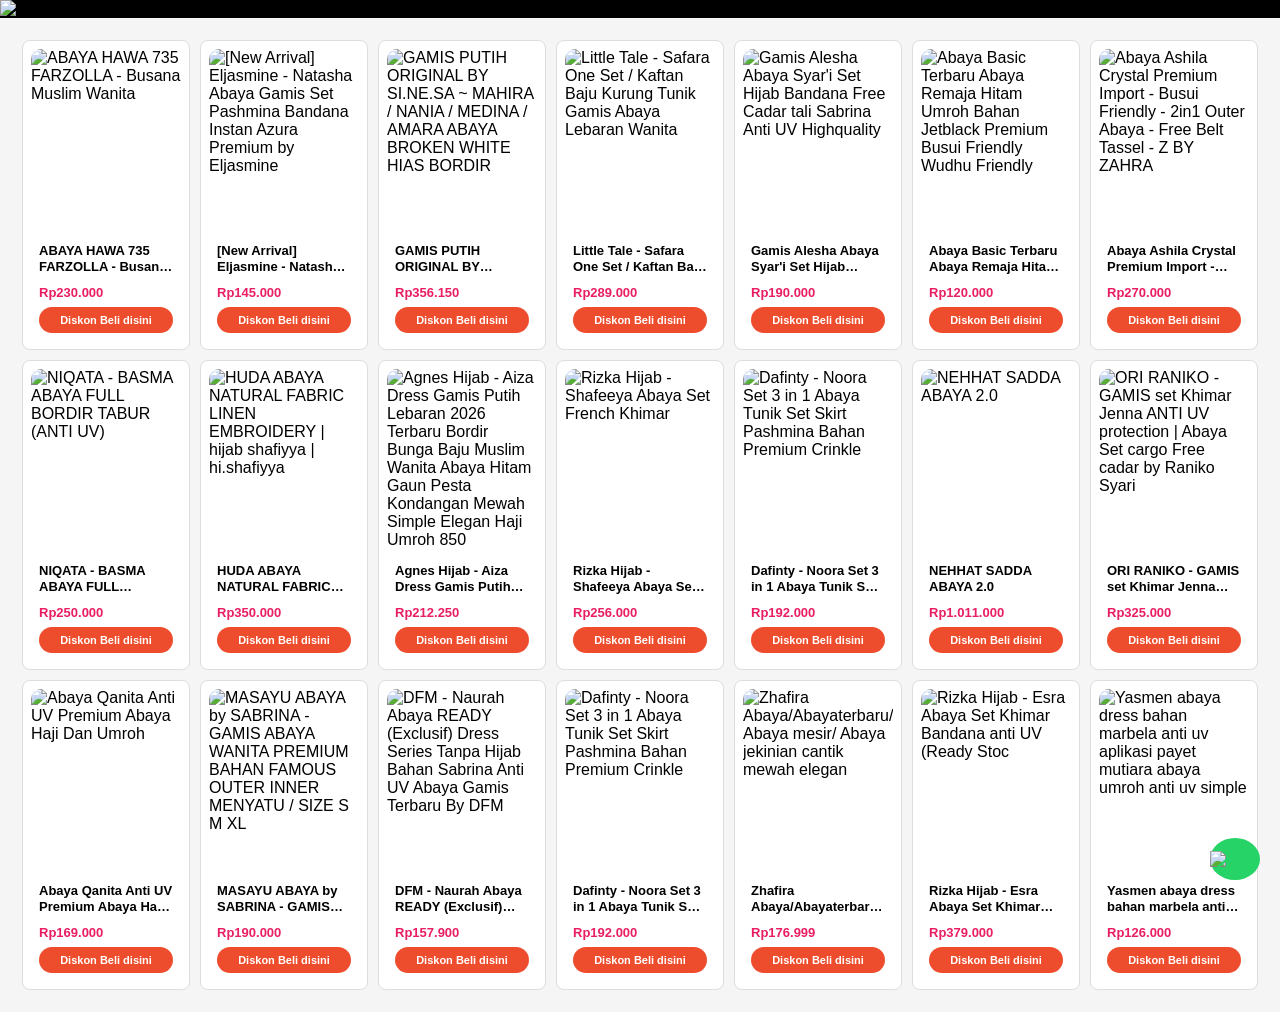
==== abaya.html @ 3c51ba7c "Add files via upload" ====
<!DOCTYPE html>
<html lang="id">
<head>
  <meta charset="UTF-8">
  <meta name="viewport" content="width=device-width, initial-scale=1.0">
  <title>Abaya – Achy Shop</title>

  <link rel="stylesheet" href="style.css">

  <!-- DISAMAKAN TOTAL DENGAN FASHION & JAKET -->
  <style>
    * {
      box-sizing: border-box;
    }

    body {
      margin: 0;
      font-family: Arial, sans-serif;
    }

    .banner img {
      width: 100%;
      display: block;
    }

    .nav-box {
      display: flex;
      gap: 8px;
      padding: 10px;
      flex-wrap: wrap;
      align-items: center;
    }

    .nav-box input {
      flex: 1;
      min-width: 120px;
      padding: 8px;
    }

    .nav-btn {
      padding: 8px 12px;
      border: none;
      cursor: pointer;
      background: #eee;
    }

    .nav-btn.active {
      background: black;
      color: white;
    }

    /* =========================
       GRID (SAMA PERSIS SEMUA HALAMAN)
       ========================= */
    .grid {
      display: grid;
      grid-template-columns: repeat(auto-fit, minmax(150px, 1fr));
      gap: 10px;
      padding: 10px;
      align-items: stretch;
    }

    /* CARD SAMA TOTAL */
    .card {
      display: flex;
      flex-direction: column;
      height: 100%;
      border: 1px solid #ddd;
      border-radius: 8px;
      overflow: hidden;
      background: #fff;
    }

    .card img {
      width: 100%;
      height: 180px;
      object-fit: cover;
    }

    .card-content {
      padding: 8px;
      display: flex;
      flex-direction: column;
      flex: 1;
    }

    .card-title {
      font-size: 14px;
      margin-bottom: 5px;
    }

    .card-price {
      margin-top: auto;
      font-weight: bold;
    }

    /* FLOAT BUTTON */
    .wa-float {
      position: fixed;
      bottom: 20px;
      right: 20px;
      width: 50px;
    }

    .wa-float img {
      width: 100%;
    }

    /* MOBILE (SAMA DENGAN FASHION & JAKET) */
    @media (max-width: 600px) {
      .grid {
        grid-template-columns: repeat(2, 1fr);
      }

      .card img {
        height: 150px;
      }
    }
  </style>
</head>

<body>

<header class="header">

  <div class="banner">
    <img src="https://i.imgur.com/Qo2FuJF.jpeg" alt="Banner Abaya">
  </div>

  <div class="nav-box">
    <input type="text" id="searchInput" placeholder="Cari produk...">

    <button class="nav-btn active" onclick="location.href='/abaya.html'">ABAYA</button>
    <button class="nav-btn" onclick="location.href='/fashion.html'">FASHION</button>
    <button class="nav-btn" onclick="location.href='/jaket.html'">JAKET</button>
  </div>

</header>

<main class="container">
  <div class="grid" id="productList"></div>
</main>

<a class="wa-float" href="https://s.shopee.co.id/5q4CZW9Exj" target="_blank">
  <img src="https://i.imgur.com/nVTuNOE.png">
</a>

<script src="data.js"></script>
<script src="main.js"></script>

</body>
</html>
---- style.css ----
/* ================= BASE ================= */
body {
  margin: 0;
  font-family: Arial, sans-serif;
  background: #f5f5f5;
}

/* ================= HEADER ================= */
.header {
  position: relative;
  width: 100%;
}

/* ================= BANNER ================= */
.banner {
  width: 100%;
  background: #000;
}

.banner img {
  width: 100%;
  display: block;
}

/* ================= NAV ================= */
.nav-box {
  position: absolute;
  right: 15px;
  bottom: 15px;
  display: flex;
  gap: 8px;
  flex-wrap: wrap;
}

.nav-box input {
  padding: 7px;
  border-radius: 6px;
  border: none;
  font-size: 12px;
}

.nav-box button {
  padding: 7px 12px;
  border: none;
  background: #ddd;
  border-radius: 20px;
  font-size: 12px;
  font-weight: bold;
}

.nav-box button.active {
  background: #ff6a00;
  color: #fff;
}

/* ================= CONTAINER ================= */
.container {
  padding: 12px;
}

/* ================= GRID ================= */
.grid {
  display: grid;
  grid-template-columns: repeat(5, 1fr);
  gap: 15px;
}

/* ================= CARD ================= */
.card {
  display: flex;
  flex-direction: column;
  height: 100%;
  background: #fff;
  border-radius: 15px;
  padding: 8px;
}

.card img {
  width: 100%;
  aspect-ratio: 1 / 1;
  object-fit: cover;
  border-radius: 10px;
}

.card-content {
  display: flex;
  flex-direction: column;
  height: 100%;
}

.card h3 {
  font-size: 13px;
  margin: 6px 0;
  line-height: 1.2;

  display: -webkit-box;
  -webkit-line-clamp: 2;
  -webkit-box-orient: vertical;
  overflow: hidden;

  height: 32px;
}

.card p {
  font-size: 13px;
  font-weight: bold;
  color: #e91e63;
  margin: 4px 0;
  height: 18px;
}

.btn-shopee {
  margin-top: auto;
  display: block;
  text-align: center;
  background: #ee4d2d;
  color: #fff;
  padding: 7px;
  border-radius: 15px;
  font-size: 11px;
  font-weight: bold;
  text-decoration: none;
}

/* ================= WA ================= */
.wa-float {
  position: fixed;
  right: 15px;
  bottom: 15px;
  width: 42px;
  height: 42px;
  background: #25D366;
  border-radius: 50%;
  display: flex;
  align-items: center;
  justify-content: center;
}

.wa-float img {
  width: 60%;
}

/* ================= MOBILE ================= */
@media (max-width: 768px) {
  .grid {
    grid-template-columns: repeat(3, 1fr);
    gap: 10px;
  }

  .nav-box {
    position: static;
    justify-content: center;
    padding: 10px;
  }
}

/* ================= DESKTOP FIX (FOCUS UTAMA) ================= */
@media (min-width: 1024px) {
  .grid {
    grid-template-columns: repeat(5, 1fr);
  }

  .card {
    height: 100%;
    display: flex;
  }

  .card-content {
    flex: 1;
  }

  .btn-shopee {
    margin-top: auto;
  }
}
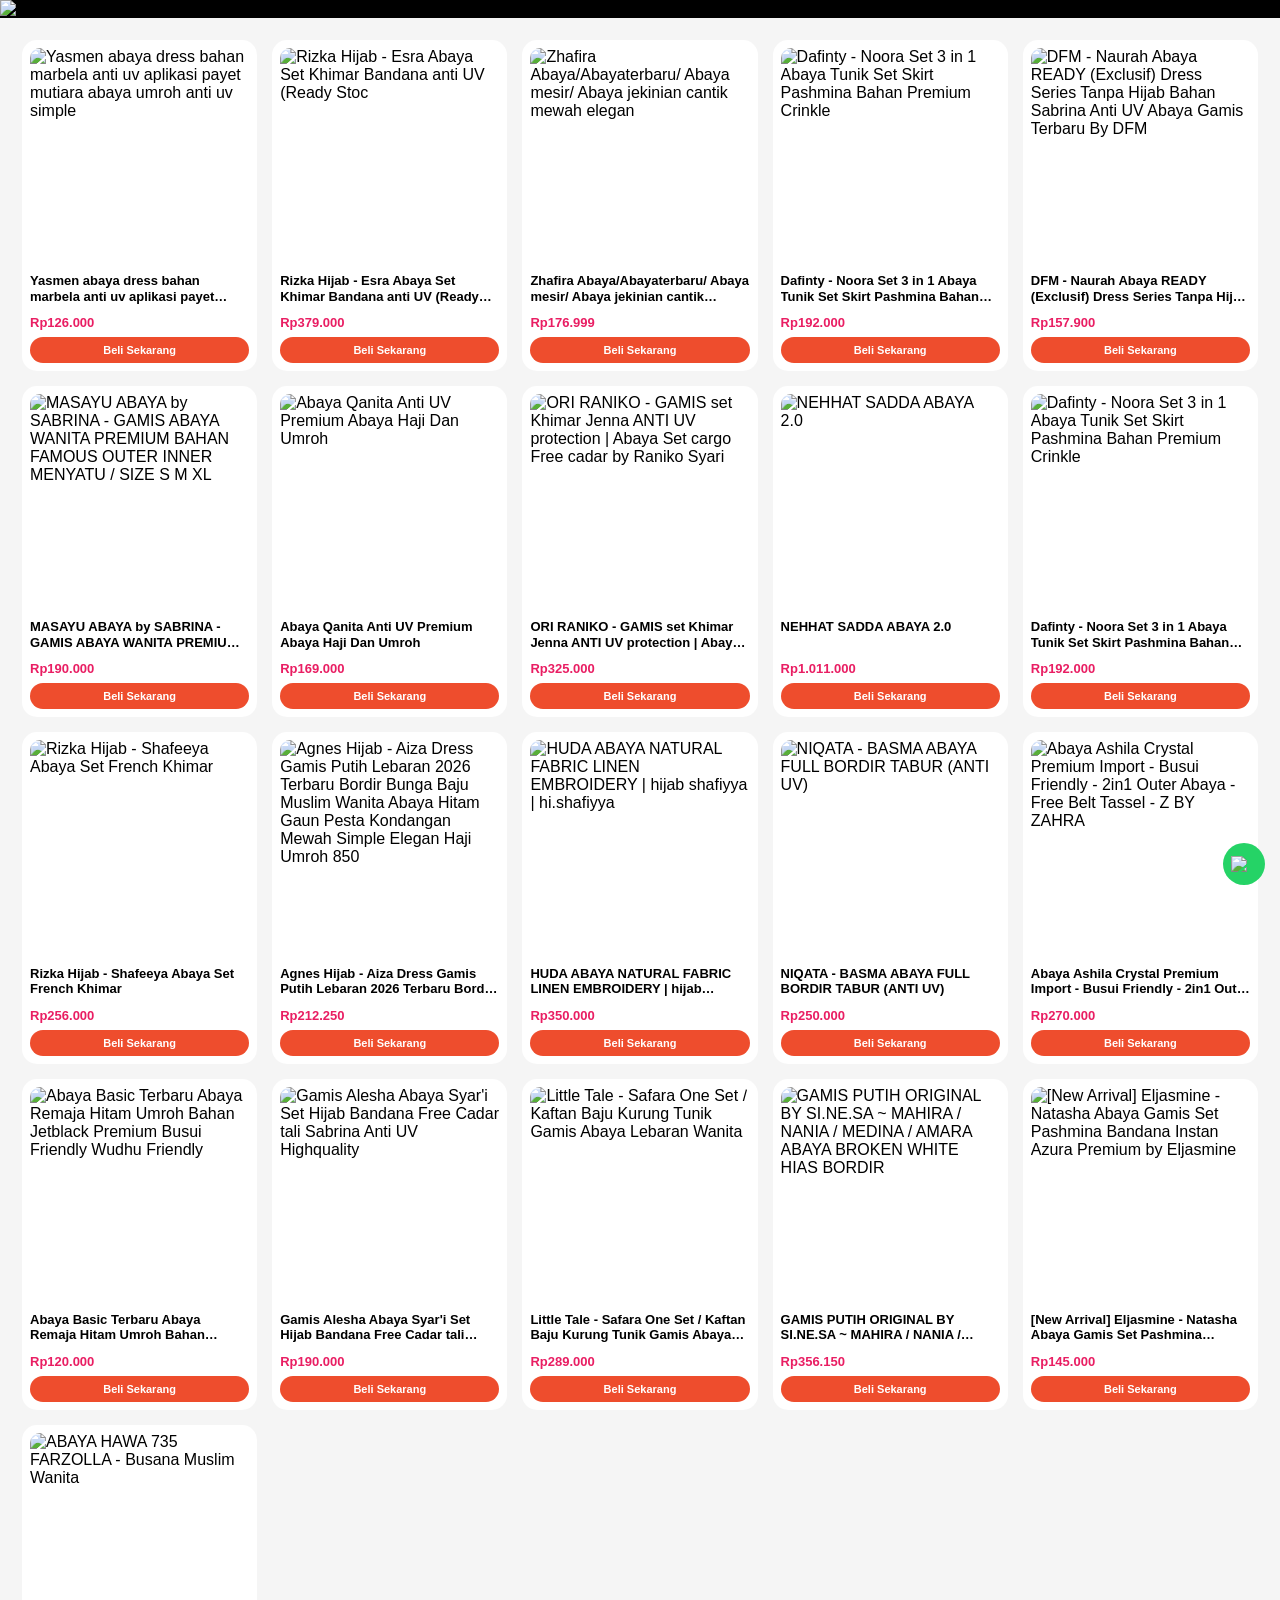
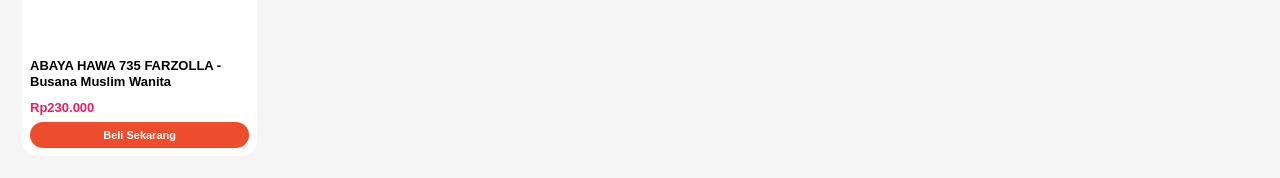
==== commit 1a2ebaa4: "Update abaya.html" ====
--- a/abaya.html
+++ b/abaya.html
@@ -7,7 +7,6 @@
 
   <link rel="stylesheet" href="style.css">
 
-  <!-- DISAMAKAN TOTAL DENGAN FASHION & JAKET -->
   <style>
     * {
       box-sizing: border-box;
@@ -49,71 +48,105 @@
       color: white;
     }
 
-    /* =========================
-       GRID (SAMA PERSIS SEMUA HALAMAN)
-       ========================= */
+    /* GRID FIX (SAMAKAN DENGAN FASHION & JAKET + GITHUB PAGES STABIL) */
     .grid {
       display: grid;
-      grid-template-columns: repeat(auto-fit, minmax(150px, 1fr));
-      gap: 10px;
+      grid-template-columns: repeat(5, 1fr);
+      gap: 15px;
       padding: 10px;
       align-items: stretch;
     }
 
-    /* CARD SAMA TOTAL */
     .card {
       display: flex;
       flex-direction: column;
       height: 100%;
-      border: 1px solid #ddd;
-      border-radius: 8px;
-      overflow: hidden;
       background: #fff;
+      border-radius: 15px;
+      padding: 8px;
     }
 
     .card img {
       width: 100%;
-      height: 180px;
+      aspect-ratio: 1 / 1;
       object-fit: cover;
+      border-radius: 10px;
     }
 
     .card-content {
-      padding: 8px;
       display: flex;
       flex-direction: column;
-      flex: 1;
+      height: 100%;
     }
 
-    .card-title {
-      font-size: 14px;
-      margin-bottom: 5px;
+    .card h3 {
+      font-size: 13px;
+      margin: 6px 0;
+      line-height: 1.2;
+
+      display: -webkit-box;
+      -webkit-line-clamp: 2;
+      -webkit-box-orient: vertical;
+      overflow: hidden;
+
+      height: 32px;
     }
 
-    .card-price {
-      margin-top: auto;
+    .card p {
+      font-size: 13px;
       font-weight: bold;
+      color: #e91e63;
+      margin: 4px 0;
+      height: 18px;
     }
 
-    /* FLOAT BUTTON */
+    .btn-shopee {
+      margin-top: auto;
+      display: block;
+      text-align: center;
+      background: #ee4d2d;
+      color: #fff;
+      padding: 7px;
+      border-radius: 15px;
+      font-size: 11px;
+      font-weight: bold;
+      text-decoration: none;
+    }
+
     .wa-float {
       position: fixed;
-      bottom: 20px;
-      right: 20px;
-      width: 50px;
+      right: 15px;
+      bottom: 15px;
+      width: 42px;
+      height: 42px;
+      background: #25D366;
+      border-radius: 50%;
+      display: flex;
+      align-items: center;
+      justify-content: center;
     }
 
     .wa-float img {
-      width: 100%;
+      width: 60%;
     }
 
-    /* MOBILE (SAMA DENGAN FASHION & JAKET) */
-    @media (max-width: 600px) {
+    @media (max-width: 768px) {
       .grid {
-        grid-template-columns: repeat(2, 1fr);
+        grid-template-columns: repeat(3, 1fr);
+        gap: 10px;
       }
 
-      .card img {
-        height: 150px;
+      .nav-box {
+        position: static;
+        justify-content: center;
+        padding: 10px;
+      }
+    }
+
+    /* FIX GITHUB PAGES PC (KONSISTEN 5 KOLOM) */
+    @media (min-width: 1024px) {
+      .grid {
+        grid-template-columns: repeat(5, 1fr);
       }
     }
   </style>
@@ -130,9 +163,9 @@
   <div class="nav-box">
     <input type="text" id="searchInput" placeholder="Cari produk...">
 
-    <button class="nav-btn active" onclick="location.href='/abaya.html'">ABAYA</button>
-    <button class="nav-btn" onclick="location.href='/fashion.html'">FASHION</button>
-    <button class="nav-btn" onclick="location.href='/jaket.html'">JAKET</button>
+    <button class="nav-btn active" onclick="location.href='index.html'">ABAYA</button>
+    <button class="nav-btn" onclick="location.href='fashion.html'">FASHION</button>
+    <button class="nav-btn" onclick="location.href='jaket.html'">JAKET</button>
   </div>
 
 </header>
@@ -149,4 +182,4 @@
 <script src="main.js"></script>
 
 </body>
-</html>+</html>
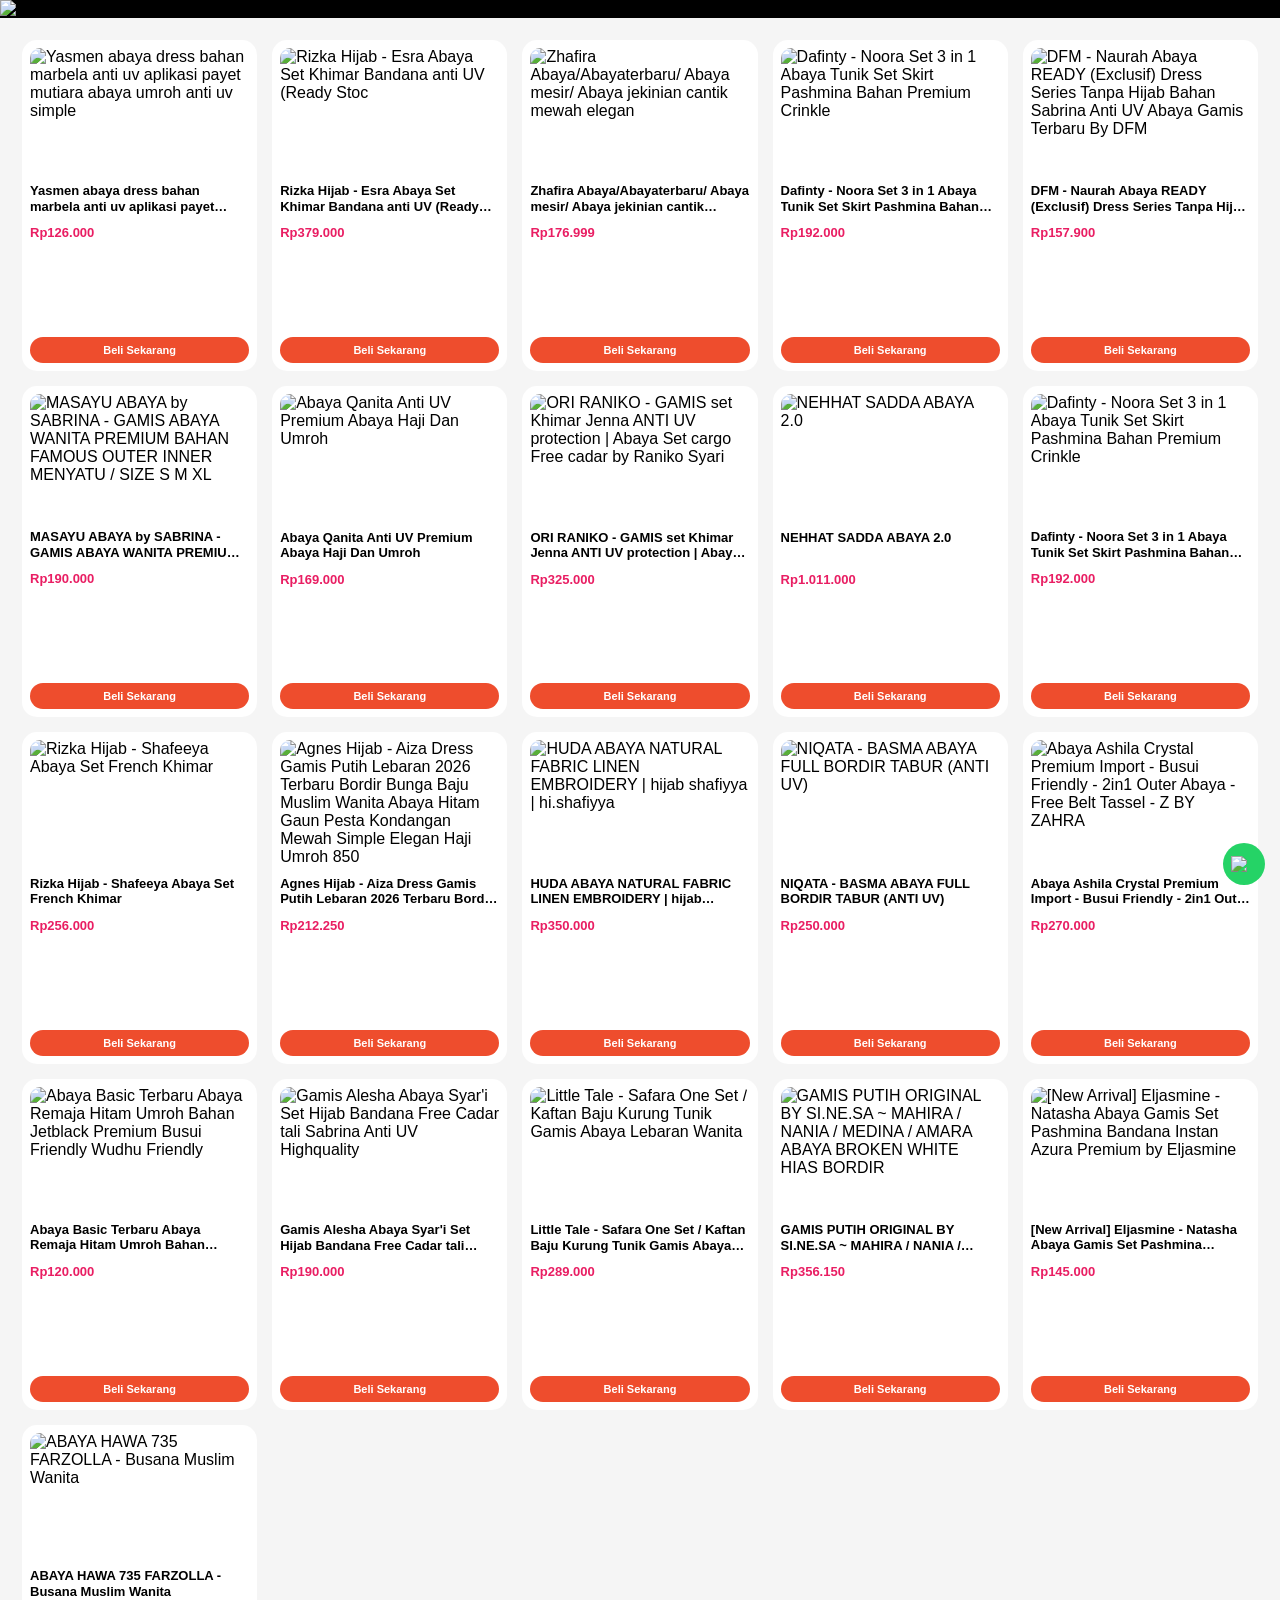
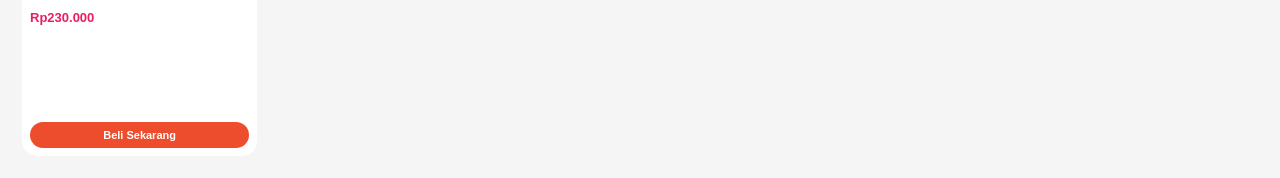
==== commit fd81b937: "Update abaya.html" ====
--- a/abaya.html
+++ b/abaya.html
@@ -4,7 +4,8 @@
   <meta charset="UTF-8">
   <meta name="viewport" content="width=device-width, initial-scale=1.0">
   <title>Abaya – Achy Shop</title>
-
+ <!-- 🔥 ICON WEB DI SINI -->
+  <link rel="icon"https://i.imgur.com/Ec6Mj4p.png">
   <link rel="stylesheet" href="style.css">
 
   <style>
--- a/style.css
+++ b/style.css
@@ -1,8 +1,14 @@
-/* ================= BASE ================= */
-body {
+/* ================= GLOBAL ================= */
+* {
+  box-sizing: border-box;
+}
+
+html, body {
   margin: 0;
+  padding: 0;
   font-family: Arial, sans-serif;
   background: #f5f5f5;
+  overflow-x: hidden; /* cegah melebar */
 }
 
 /* ================= HEADER ================= */
@@ -27,9 +33,13 @@
   position: absolute;
   right: 15px;
   bottom: 15px;
+
   display: flex;
+  align-items: center;
   gap: 8px;
-  flex-wrap: wrap;
+
+  flex-wrap: nowrap;     /* tidak turun */
+  max-width: 90%;        /* cegah melebar */
 }
 
 .nav-box input {
@@ -37,15 +47,18 @@
   border-radius: 6px;
   border: none;
   font-size: 12px;
+  height: 32px;
 }
 
 .nav-box button {
-  padding: 7px 12px;
+  padding: 0 10px;
+  height: 32px;
   border: none;
   background: #ddd;
   border-radius: 20px;
-  font-size: 12px;
+  font-size: 11px;
   font-weight: bold;
+  white-space: nowrap;
 }
 
 .nav-box button.active {
@@ -142,34 +155,34 @@
 
 /* ================= MOBILE ================= */
 @media (max-width: 768px) {
+
   .grid {
-    grid-template-columns: repeat(3, 1fr);
-    gap: 10px;
+    grid-template-columns: repeat(2, 1fr);
   }
 
   .nav-box {
     position: static;
-    justify-content: center;
+    display: flex;
+    align-items: center;
+    gap: 6px;
     padding: 10px;
-  }
-}
 
-/* ================= DESKTOP FIX (FOCUS UTAMA) ================= */
-@media (min-width: 1024px) {
-  .grid {
-    grid-template-columns: repeat(5, 1fr);
+    flex-wrap: nowrap;
+    overflow: hidden;   /* 🔥 tidak bisa digeser */
   }
 
-  .card {
-    height: 100%;
-    display: flex;
+  .nav-box input {
+    flex: 1;
+    min-width: 0;
+    height: 32px;
   }
 
-  .card-content {
+  .nav-box button {
     flex: 1;
+    min-width: 0;
+    height: 32px;
+    padding: 0 6px;
+    font-size: 11px;
   }
 
-  .btn-shopee {
-    margin-top: auto;
-  }
-}+}
